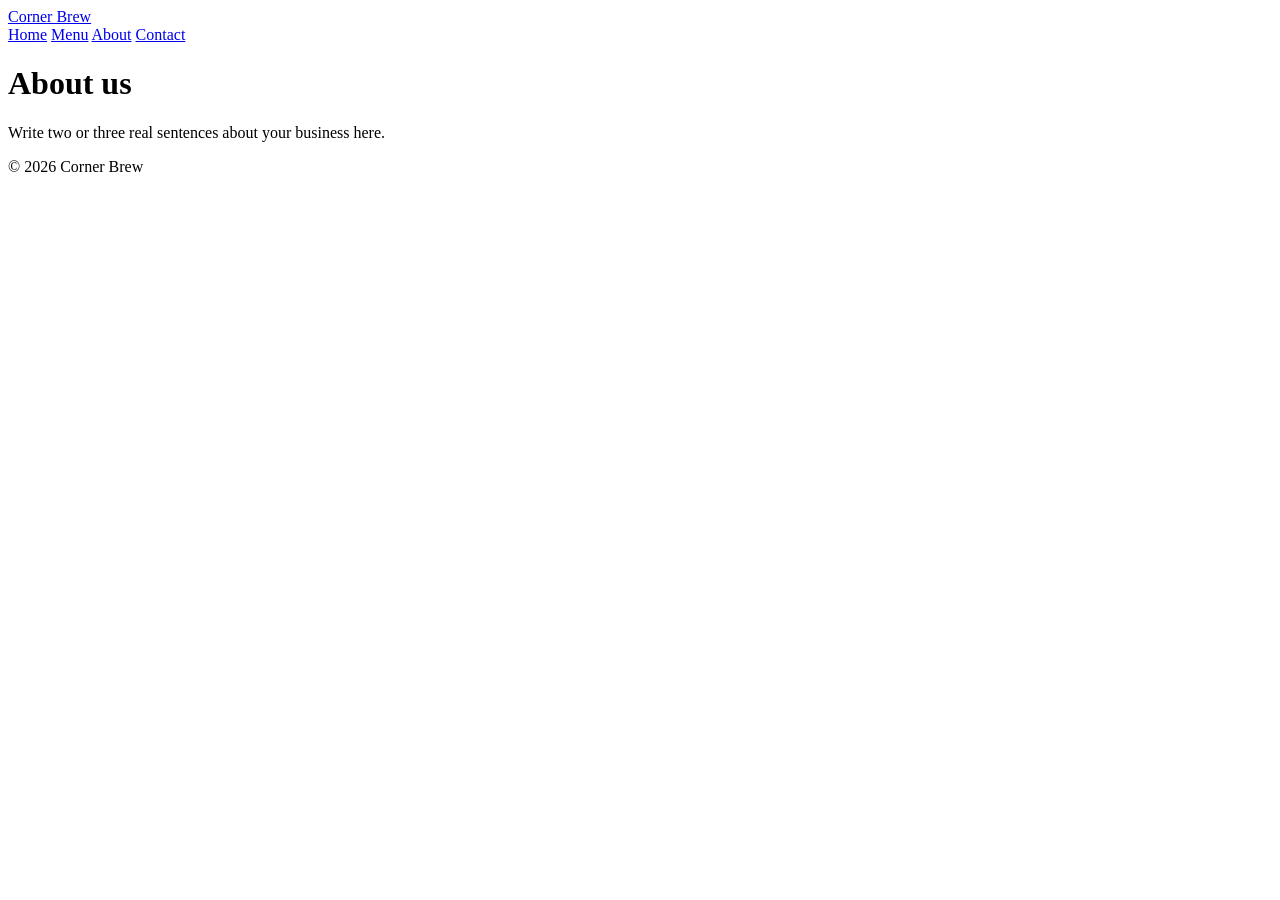
==== about.html @ 64651f5f "Add page skeleton for all four pages" ====
<!doctype html>
<html lang="en">
  <head>
    <meta charset="UTF-8" />
    <meta name="viewport" content="width-device-width, initial-scale=1" />
    <title>About | Corner Brew</title>
    <meta
      name="description"
      content="Espresso drinks, drip coffee, and fresh pastries."
    />
    <link rel="stylesheet" href="style.css" />
  </head>
  <body>
    <header>
      <a href="index.html" class="logo">Corner Brew</a>
      <nav>
        <a href="index.html">Home</a>
        <a href="menu.html">Menu</a>
        <a href="about.html">About</a>
        <a href="contact.html">Contact</a>
      </nav>
    </header>

    <main>
      <h1>About us</h1>
      <p>Write two or three real sentences about your business here.</p>
    </main>

    <footer>
      <p>&copy; 2026 Corner Brew</p>
    </footer>
  </body>
</html>
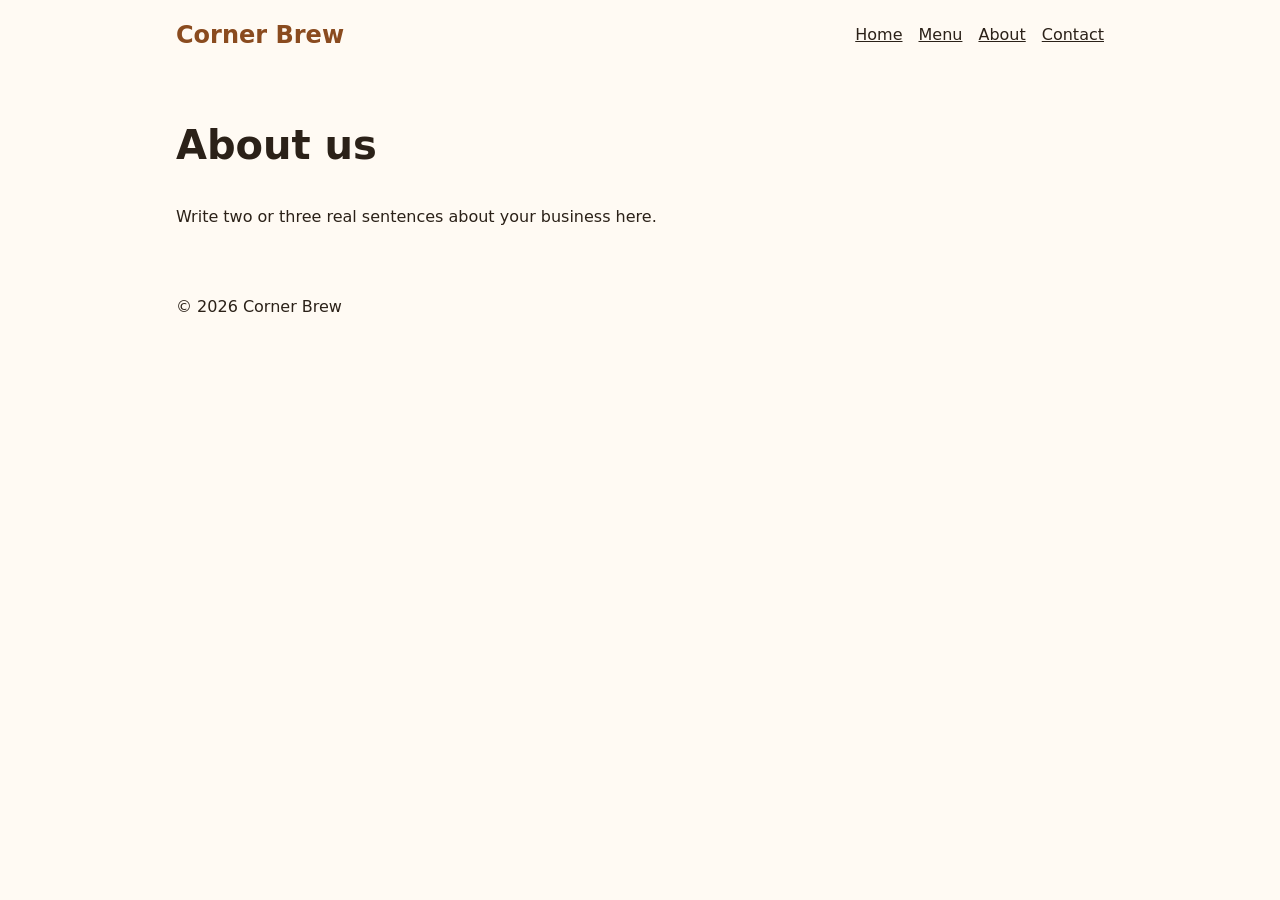
==== commit 655b9f9e: "Fix content= in <meta>" ====
--- a/about.html
+++ b/about.html
@@ -2,7 +2,7 @@
 <html lang="en">
   <head>
     <meta charset="UTF-8" />
-    <meta name="viewport" content="width-device-width, initial-scale=1" />
+    <meta name="viewport" content="width=device-width, initial-scale=1" />
     <title>About | Corner Brew</title>
     <meta
       name="description"
--- a/style.css
+++ b/style.css
@@ -0,0 +1,104 @@
+:root {
+  --bg: #fffaf3;
+  --text: #2b2118;
+  --accent: #8a4b1f;
+  --card: #ffffff;
+  --border: #e6d9c8;
+}
+
+* {
+  box-sizing: border-box;
+}
+
+body {
+  margin: 0;
+  font-family: system-ui, sans-serif;
+  line-height: 1.6;
+  color: var(--text);
+  background: var(--bg);
+}
+
+header,
+main,
+footer {
+  max-width: 960px;
+  margin: 0 auto;
+  padding: 16px;
+}
+
+header {
+  display: flex;
+  flex-direction: column;
+  gap: 8px;
+}
+
+.logo {
+  font-size: 1.5rem;
+  font-weight: 700;
+  color: var(--accent);
+  text-decoration: none;
+}
+
+nav {
+  display: flex;
+  flex-wrap: wrap;
+  gap: 16px;
+}
+
+nav a {
+  color: var(--text);
+}
+
+.grid {
+  display: grid;
+  gap: 16px;
+  grid-template-columns: repeat(auto-fit, minmax(240px, 1fr));
+}
+
+.card {
+  background: var(--card);
+  border: 1px solid var(--border);
+  border-radius: 12px;
+  padding: 16px;
+}
+
+.field {
+  margin-bottom: 16px;
+}
+
+label {
+  display: block;
+  font-weight: 600;
+  margin-bottom: 4px;
+}
+
+input,
+textarea {
+  width: 100%;
+  font: inherit;
+  padding: 10px;
+  border: 1px solid var(--border);
+  border-radius: 8px;
+}
+
+button {
+  font: inherit;
+  padding: 10px 20px;
+  background: var(--accent);
+  color: #ffffff;
+  border: none;
+  border-radius: 8px;
+  cursor: pointer;
+}
+
+@media (min-width: 700px) {
+  header {
+    flex-direction: row;
+    justify-content: space-between;
+    align-items: center;
+  }
+
+  h1 {
+    font-size: 2.5rem;
+  }
+}
